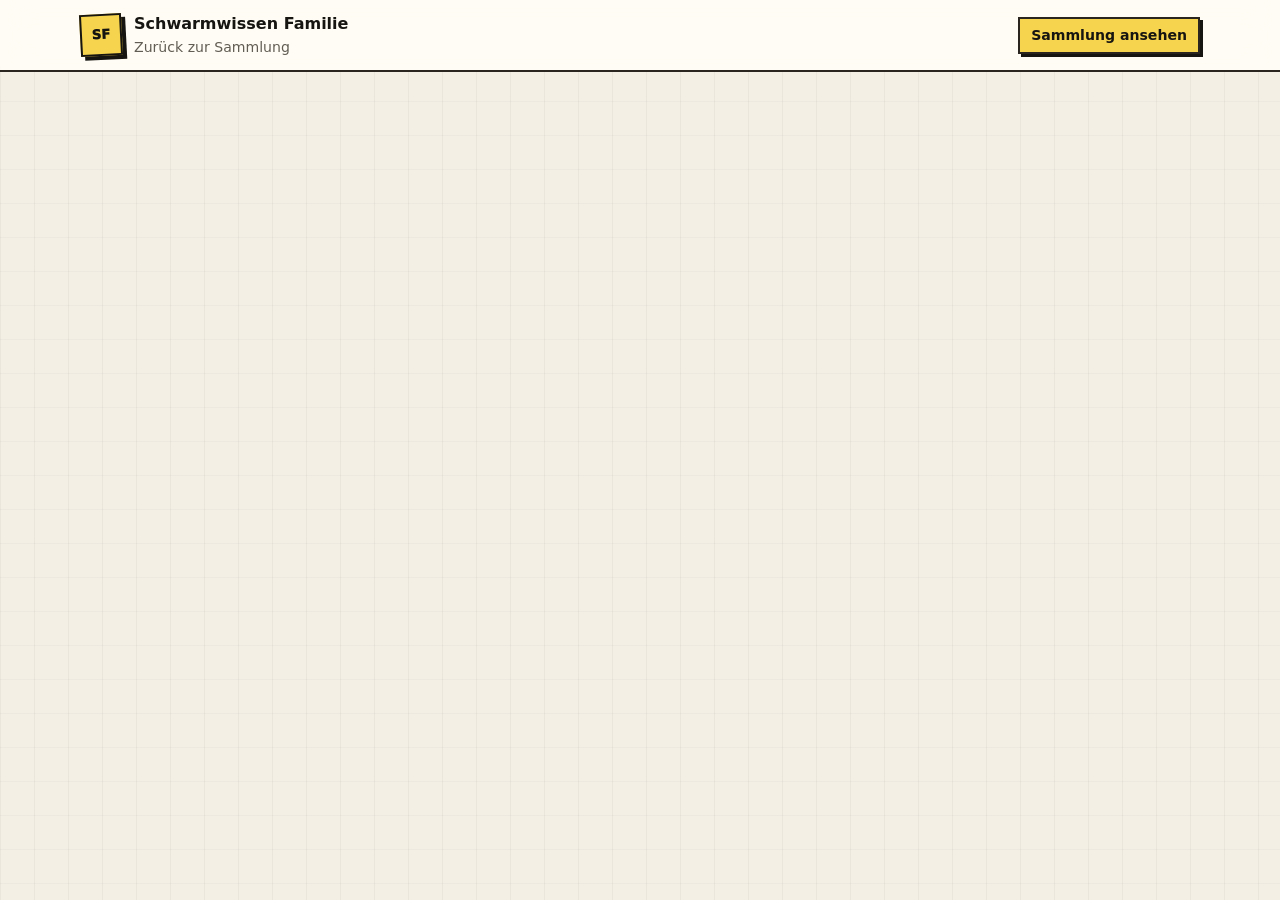
==== tipp-einreichen.html @ 74cd69e2 "form ergänzt" ====
<!doctype html>
<html lang="de">
  <head>
    <meta charset="utf-8">
    <meta name="viewport" content="width=device-width, initial-scale=1">
    <title>Tipp einreichen - Schwarmwissen Familie</title>
    <link rel="stylesheet" href="styles.css">
    <script async src="https://tally.so/widgets/embed.js"></script>
  </head>
  <body class="submit-page">
    <header class="topbar">
      <div class="topbar-inner">
        <a class="brand" href="./" aria-label="Schwarmwissen Familie Startseite">
          <span class="brand-mark" aria-hidden="true">SF</span>
          <span class="brand-copy">
            <span class="brand-title">Schwarmwissen Familie</span>
            <span class="brand-subtitle">Zur&uuml;ck zur Sammlung</span>
          </span>
        </a>
        <div class="topbar-actions">
          <a class="submit-link" href="./">Sammlung ansehen</a>
        </div>
      </div>
    </header>

    <main class="submit-main">
      <iframe
        data-tally-src="https://tally.so/r/WOjQrR?transparentBackground=1"
        width="100%"
        height="100%"
        frameborder="0"
        marginheight="0"
        marginwidth="0"
        title="Schwarmwissen Familie"
      ></iframe>
    </main>
  </body>
</html>
---- styles.css ----
:root {
  --bg: #f3efe5;
  --paper: #fffdf6;
  --paper-strong: #fff8df;
  --ink: #171511;
  --muted: #625d54;
  --quiet: #8b8376;
  --line: #d7cbb6;
  --line-strong: #2a261f;
  --signal: #f6d44d;
  --tomato: #d6543f;
  --green: #174d3d;
  --blue: #285c82;
  --mint: #dcecdf;
  --shadow: rgba(23, 21, 17, 0.14);
  --focus: #0d5fac;
}

* {
  box-sizing: border-box;
}

html {
  background: var(--bg);
}

body {
  margin: 0;
  color: var(--ink);
  background:
    linear-gradient(90deg, rgba(23, 21, 17, 0.045) 1px, transparent 1px) 0 0 / 34px 34px,
    linear-gradient(0deg, rgba(23, 21, 17, 0.028) 1px, transparent 1px) 0 0 / 34px 34px,
    var(--bg);
  font-family: Inter, ui-sans-serif, system-ui, -apple-system, BlinkMacSystemFont, "Segoe UI", sans-serif;
  font-size: 16px;
  line-height: 1.5;
}

a {
  color: inherit;
}

button,
input,
select {
  font: inherit;
}

.topbar {
  position: sticky;
  top: 0;
  z-index: 10;
  border-bottom: 2px solid var(--line-strong);
  background: rgba(255, 253, 246, 0.92);
  backdrop-filter: blur(16px);
}

.topbar-inner,
main {
  width: min(1120px, calc(100% - 32px));
  margin: 0 auto;
}

.topbar-inner {
  display: grid;
  grid-template-columns: minmax(0, 1fr) auto;
  gap: 18px;
  align-items: center;
  min-height: 70px;
  padding: 12px 0;
}

.brand {
  display: inline-grid;
  grid-template-columns: 42px minmax(0, max-content);
  gap: 12px;
  align-items: center;
  width: fit-content;
  color: var(--ink);
  text-decoration: none;
}

.brand-mark {
  display: grid;
  place-items: center;
  width: 42px;
  height: 42px;
  border: 2px solid var(--ink);
  background: var(--signal);
  box-shadow: 4px 4px 0 var(--ink);
  font-size: 0.82rem;
  font-weight: 920;
  letter-spacing: 0;
  transform: rotate(-3deg);
}

.brand-copy {
  display: grid;
  gap: 1px;
}

.brand-title {
  font-weight: 880;
  letter-spacing: 0;
}

.brand-subtitle,
.topbar-meta {
  color: var(--muted);
  font-size: 0.88rem;
}

.topbar-actions {
  display: flex;
  flex-wrap: wrap;
  gap: 10px;
  align-items: center;
  justify-content: flex-end;
}

.topbar-meta {
  min-width: 86px;
  padding: 7px 10px;
  border: 1px solid var(--line-strong);
  background: var(--mint);
  color: var(--green);
  font-weight: 780;
  text-align: center;
  white-space: nowrap;
}

.submit-link {
  display: inline-flex;
  align-items: center;
  justify-content: center;
  min-height: 36px;
  padding: 6px 11px;
  border: 2px solid var(--line-strong);
  background: var(--signal);
  color: var(--ink);
  font-size: 0.88rem;
  font-weight: 840;
  text-decoration: none;
  box-shadow: 3px 3px 0 var(--ink);
  white-space: nowrap;
}

.submit-link:hover {
  background: var(--tomato);
  color: #fffdf6;
}

.intro {
  display: grid;
  grid-template-columns: minmax(0, 1fr) minmax(230px, 310px);
  gap: clamp(24px, 6vw, 72px);
  align-items: end;
  padding: 64px 0 34px;
}

.intro-copy {
  max-width: 820px;
}

.eyebrow {
  width: fit-content;
  margin: 0 0 18px;
  padding: 6px 10px 5px;
  border: 2px solid var(--ink);
  background: var(--tomato);
  color: #fffdf6;
  font-size: 0.76rem;
  font-weight: 880;
  line-height: 1;
  text-transform: uppercase;
  transform: rotate(-1.2deg);
}

h1 {
  max-width: 820px;
  margin: 0;
  font-size: clamp(2.45rem, 7vw, 5.65rem);
  line-height: 0.92;
  letter-spacing: 0;
}

.intro-copy p:last-child {
  max-width: 650px;
  margin: 20px 0 0;
  color: var(--muted);
  font-size: clamp(1.02rem, 2vw, 1.2rem);
}

.intro-note {
  position: relative;
  display: grid;
  gap: 9px;
  padding: 28px 20px 18px;
  border: 2px solid var(--ink);
  background: var(--paper);
  box-shadow: 8px 8px 0 var(--shadow);
  transform: rotate(1.5deg);
}

.intro-note::before {
  content: "";
  position: absolute;
  top: -14px;
  left: 50%;
  width: 92px;
  height: 26px;
  background: rgba(246, 212, 77, 0.78);
  border: 1px solid rgba(23, 21, 17, 0.16);
  transform: translateX(-50%) rotate(-3deg);
}

.intro-note span {
  color: var(--quiet);
  font-size: 0.86rem;
  font-weight: 760;
  text-transform: uppercase;
}

.intro-note strong {
  font-size: clamp(1.45rem, 3vw, 2.2rem);
  line-height: 1;
}

.register-shell {
  margin: 0 0 72px;
}

.register-toolbar {
  display: grid;
  grid-template-columns: minmax(240px, 1fr) minmax(180px, 250px) auto;
  gap: 12px;
  align-items: end;
  padding: 14px;
  border: 2px solid var(--line-strong);
  background: var(--paper-strong);
  box-shadow: 7px 7px 0 var(--ink);
}

.field {
  display: grid;
  gap: 7px;
}

label {
  color: var(--muted);
  font-size: 0.72rem;
  font-weight: 860;
  letter-spacing: 0;
  text-transform: uppercase;
}

input,
select,
button {
  width: 100%;
  min-height: 44px;
  border: 2px solid var(--line-strong);
  border-radius: 0;
  color: var(--ink);
  background: #fffefa;
}

input,
select {
  padding: 0 12px;
}

input::placeholder {
  color: #867e71;
}

input:focus,
select:focus,
button:focus-visible {
  outline: 3px solid var(--focus);
  outline-offset: 3px;
}

.reset-button {
  min-width: 136px;
  padding: 0 14px;
  color: #fffdf6;
  background: var(--ink);
  cursor: pointer;
  font-weight: 840;
  white-space: nowrap;
}

.reset-button:hover {
  background: var(--tomato);
}

.register {
  margin-top: 30px;
}

.register-head {
  display: flex;
  align-items: flex-end;
  justify-content: space-between;
  gap: 16px;
  margin-bottom: 16px;
}

.register-head h2 {
  margin: 0;
  font-size: clamp(1.45rem, 3vw, 2.25rem);
  line-height: 1;
}

.register-note {
  display: block;
  margin-top: 5px;
  color: var(--muted);
  font-size: 0.95rem;
}

.register-list {
  counter-reset: records;
  display: grid;
  grid-template-columns: repeat(2, minmax(0, 1fr));
  gap: 18px;
}

.register-item {
  position: relative;
  counter-increment: records;
  display: grid;
  grid-template-columns: minmax(0, 1fr);
  gap: 14px;
  align-content: start;
  min-height: 260px;
  padding: 26px 20px 18px;
  border: 2px solid var(--line-strong);
  background: var(--paper);
  box-shadow: 8px 8px 0 var(--shadow);
}

.register-item::before {
  content: counter(records, decimal-leading-zero);
  position: absolute;
  top: 12px;
  right: 14px;
  color: var(--quiet);
  font-size: 0.78rem;
  font-weight: 880;
}

.register-item::after {
  content: "";
  position: absolute;
  top: -12px;
  left: 22px;
  width: min(50%, 190px);
  height: 24px;
  background: rgba(246, 212, 77, 0.8);
  border: 1px solid rgba(23, 21, 17, 0.16);
  transform: rotate(-1.4deg);
}

.register-item:nth-child(3n + 2)::after {
  background: rgba(220, 236, 223, 0.95);
  transform: rotate(1deg);
}

.register-item:nth-child(3n)::after {
  background: rgba(214, 84, 63, 0.32);
  transform: rotate(-2.4deg);
}

.register-item:hover {
  transform: translate(-2px, -2px);
  box-shadow: 10px 10px 0 var(--ink);
}

.record-main {
  min-width: 0;
}

.record-main h3 {
  max-width: calc(100% - 38px);
  margin: 0;
  font-size: clamp(1.22rem, 2vw, 1.55rem);
  line-height: 1.1;
  letter-spacing: 0;
}

.record-main p,
.record-notes {
  max-width: 720px;
  margin: 12px 0 0;
  color: var(--muted);
}

.record-notes ul {
  margin: 0;
  padding-left: 1.1rem;
}

.record-notes li + li {
  margin-top: 5px;
}

.record-meta {
  display: flex;
  flex-wrap: wrap;
  gap: 7px;
  margin-top: 15px;
  color: var(--ink);
  font-size: 0.84rem;
}

.record-meta span {
  padding: 4px 8px;
  border: 1px solid var(--line);
  background: #fffefa;
  font-weight: 720;
}

.record-side {
  display: flex;
  flex-wrap: wrap;
  gap: 8px;
  align-items: center;
  justify-content: space-between;
  align-self: end;
  padding-top: 12px;
  border-top: 1px solid var(--line);
}

.category-chip {
  max-width: 100%;
  overflow: hidden;
  padding: 6px 9px;
  border: 2px solid var(--green);
  color: var(--green);
  background: var(--mint);
  font-size: 0.8rem;
  font-weight: 840;
  text-overflow: ellipsis;
  white-space: nowrap;
}

.source-chip {
  color: var(--quiet);
  font-size: 0.86rem;
  font-weight: 740;
}

.record-link {
  display: block;
  max-width: 100%;
  overflow: hidden;
  color: var(--blue);
  font-size: 0.92rem;
  font-weight: 840;
  text-overflow: ellipsis;
  text-decoration-thickness: 2px;
  text-underline-offset: 4px;
  white-space: nowrap;
}

.record-link:hover {
  color: var(--tomato);
}

.empty-state {
  margin: 0;
  padding: 30px 18px;
  border: 2px dashed var(--line-strong);
  background: var(--paper);
  color: var(--muted);
}

.submit-page {
  min-height: 100vh;
  display: flex;
  flex-direction: column;
  overflow: hidden;
}

.submit-page .topbar {
  flex: none;
}

.submit-main {
  width: 100%;
  flex: 1;
  min-height: 0;
  margin: 0;
}

.submit-main iframe {
  display: block;
  width: 100%;
  height: 100%;
  border: 0;
}

@media (max-width: 900px) {
  .intro {
    grid-template-columns: 1fr;
    align-items: start;
    padding-top: 44px;
  }

  .intro-note {
    max-width: 360px;
  }

  .register-list {
    grid-template-columns: 1fr;
  }
}

@media (max-width: 760px) {
  .register-toolbar {
    grid-template-columns: 1fr 1fr;
  }

  .field-search {
    grid-column: 1 / -1;
  }
}

@media (max-width: 620px) {
  .topbar-inner,
  main {
    width: min(100% - 24px, 1120px);
  }

  .topbar-inner {
    grid-template-columns: 1fr;
    gap: 9px;
  }

  .topbar-actions {
    justify-self: start;
    justify-content: flex-start;
  }

  .topbar-meta {
    justify-self: auto;
  }

  .intro {
    padding: 34px 0 24px;
  }

  .intro-note {
    transform: none;
  }

  .register-toolbar {
    grid-template-columns: 1fr;
    box-shadow: 5px 5px 0 var(--ink);
  }

  .reset-button {
    min-width: 0;
  }

  .register-head {
    align-items: flex-start;
    flex-direction: column;
    gap: 4px;
  }

  .register-item {
    min-height: 0;
    padding: 24px 16px 16px;
    box-shadow: 5px 5px 0 var(--shadow);
  }

  .record-main h3 {
    max-width: calc(100% - 32px);
  }

  .record-side {
    align-items: flex-start;
    flex-direction: column;
  }
}
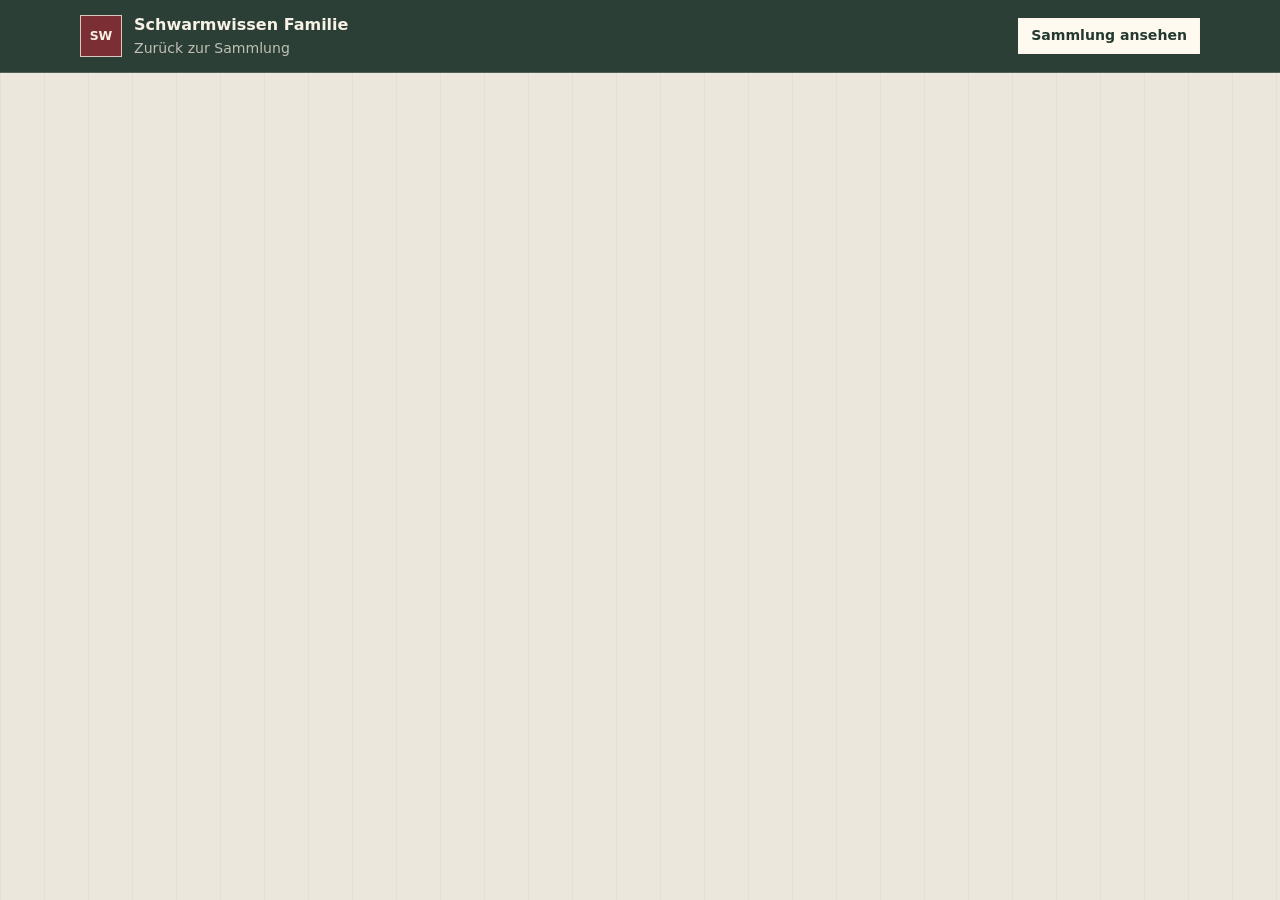
==== commit 12216264: "bib version" ====
--- a/tipp-einreichen.html
+++ b/tipp-einreichen.html
@@ -11,7 +11,7 @@
     <header class="topbar">
       <div class="topbar-inner">
         <a class="brand" href="./" aria-label="Schwarmwissen Familie Startseite">
-          <span class="brand-mark" aria-hidden="true">SF</span>
+          <span class="brand-mark" aria-hidden="true">SW</span>
           <span class="brand-copy">
             <span class="brand-title">Schwarmwissen Familie</span>
             <span class="brand-subtitle">Zur&uuml;ck zur Sammlung</span>
--- a/styles.css
+++ b/styles.css
@@ -1,19 +1,21 @@
 :root {
-  --bg: #f3efe5;
-  --paper: #fffdf6;
-  --paper-strong: #fff8df;
-  --ink: #171511;
-  --muted: #625d54;
-  --quiet: #8b8376;
-  --line: #d7cbb6;
-  --line-strong: #2a261f;
-  --signal: #f6d44d;
-  --tomato: #d6543f;
-  --green: #174d3d;
-  --blue: #285c82;
-  --mint: #dcecdf;
-  --shadow: rgba(23, 21, 17, 0.14);
-  --focus: #0d5fac;
+  --bg: #ece7dc;
+  --shelf: #24392f;
+  --shelf-ink: #f8f1e5;
+  --paper: #fffaf0;
+  --paper-deep: #f7eddc;
+  --ink: #191713;
+  --muted: #625a4c;
+  --quiet: #827565;
+  --line: #d3c4ad;
+  --line-strong: #7b2f35;
+  --wine: #7b2f35;
+  --wine-deep: #54222a;
+  --green: #2f5c48;
+  --blue: #315f79;
+  --gold: #c7983d;
+  --shadow: rgba(25, 23, 19, 0.16);
+  --focus: #165c9d;
 }
 
 * {
@@ -28,10 +30,9 @@
   margin: 0;
   color: var(--ink);
   background:
-    linear-gradient(90deg, rgba(23, 21, 17, 0.045) 1px, transparent 1px) 0 0 / 34px 34px,
-    linear-gradient(0deg, rgba(23, 21, 17, 0.028) 1px, transparent 1px) 0 0 / 34px 34px,
+    linear-gradient(90deg, rgba(25, 23, 19, 0.035) 1px, transparent 1px) 0 0 / 44px 44px,
     var(--bg);
-  font-family: Inter, ui-sans-serif, system-ui, -apple-system, BlinkMacSystemFont, "Segoe UI", sans-serif;
+  font-family: ui-sans-serif, system-ui, -apple-system, BlinkMacSystemFont, "Segoe UI", sans-serif;
   font-size: 16px;
   line-height: 1.5;
 }
@@ -50,8 +51,9 @@
   position: sticky;
   top: 0;
   z-index: 10;
-  border-bottom: 2px solid var(--line-strong);
-  background: rgba(255, 253, 246, 0.92);
+  border-bottom: 1px solid rgba(248, 241, 229, 0.18);
+  background: rgba(36, 57, 47, 0.96);
+  color: var(--shelf-ink);
   backdrop-filter: blur(16px);
 }
 
@@ -66,7 +68,7 @@
   grid-template-columns: minmax(0, 1fr) auto;
   gap: 18px;
   align-items: center;
-  min-height: 70px;
+  min-height: 72px;
   padding: 12px 0;
 }
 
@@ -76,7 +78,7 @@
   gap: 12px;
   align-items: center;
   width: fit-content;
-  color: var(--ink);
+  color: var(--shelf-ink);
   text-decoration: none;
 }
 
@@ -85,28 +87,27 @@
   place-items: center;
   width: 42px;
   height: 42px;
-  border: 2px solid var(--ink);
-  background: var(--signal);
-  box-shadow: 4px 4px 0 var(--ink);
-  font-size: 0.82rem;
-  font-weight: 920;
-  letter-spacing: 0;
-  transform: rotate(-3deg);
-}
-
-.brand-copy {
-  display: grid;
-  gap: 1px;
-}
-
-.brand-title {
+  border: 1px solid rgba(248, 241, 229, 0.78);
+  background: var(--wine);
+  color: var(--shelf-ink);
+  font-size: 0.78rem;
   font-weight: 880;
   letter-spacing: 0;
 }
 
+.brand-copy {
+  display: grid;
+  gap: 1px;
+}
+
+.brand-title {
+  font-weight: 820;
+  letter-spacing: 0;
+}
+
 .brand-subtitle,
 .topbar-meta {
-  color: var(--muted);
+  color: rgba(248, 241, 229, 0.72);
   font-size: 0.88rem;
 }
 
@@ -121,10 +122,9 @@
 .topbar-meta {
   min-width: 86px;
   padding: 7px 10px;
-  border: 1px solid var(--line-strong);
-  background: var(--mint);
-  color: var(--green);
-  font-weight: 780;
+  border: 1px solid rgba(248, 241, 229, 0.34);
+  color: var(--shelf-ink);
+  font-weight: 730;
   text-align: center;
   white-space: nowrap;
 }
@@ -134,96 +134,57 @@
   align-items: center;
   justify-content: center;
   min-height: 36px;
-  padding: 6px 11px;
-  border: 2px solid var(--line-strong);
-  background: var(--signal);
+  padding: 6px 12px;
+  border: 1px solid rgba(248, 241, 229, 0.5);
+  background: var(--paper);
+  color: var(--shelf);
+  font-size: 0.88rem;
+  font-weight: 790;
+  text-decoration: none;
+  white-space: nowrap;
+}
+
+.submit-link:hover {
+  background: var(--gold);
   color: var(--ink);
-  font-size: 0.88rem;
-  font-weight: 840;
-  text-decoration: none;
-  box-shadow: 3px 3px 0 var(--ink);
-  white-space: nowrap;
-}
-
-.submit-link:hover {
-  background: var(--tomato);
-  color: #fffdf6;
 }
 
 .intro {
-  display: grid;
-  grid-template-columns: minmax(0, 1fr) minmax(230px, 310px);
-  gap: clamp(24px, 6vw, 72px);
-  align-items: end;
+  max-width: 900px;
   padding: 64px 0 34px;
 }
 
 .intro-copy {
-  max-width: 820px;
+  max-width: 860px;
 }
 
 .eyebrow {
   width: fit-content;
-  margin: 0 0 18px;
-  padding: 6px 10px 5px;
-  border: 2px solid var(--ink);
-  background: var(--tomato);
-  color: #fffdf6;
-  font-size: 0.76rem;
-  font-weight: 880;
+  margin: 0 0 16px;
+  padding: 0 0 6px;
+  border-bottom: 3px solid var(--gold);
+  color: var(--wine);
+  font-size: 0.78rem;
+  font-weight: 830;
   line-height: 1;
   text-transform: uppercase;
-  transform: rotate(-1.2deg);
 }
 
 h1 {
-  max-width: 820px;
-  margin: 0;
-  font-size: clamp(2.45rem, 7vw, 5.65rem);
-  line-height: 0.92;
+  max-width: 850px;
+  margin: 0;
+  font-family: Georgia, "Times New Roman", serif;
+  font-size: clamp(2.55rem, 6.5vw, 5.45rem);
+  font-weight: 700;
+  line-height: 0.96;
   letter-spacing: 0;
 }
 
 .intro-copy p:last-child {
-  max-width: 650px;
+  max-width: 710px;
   margin: 20px 0 0;
   color: var(--muted);
-  font-size: clamp(1.02rem, 2vw, 1.2rem);
-}
-
-.intro-note {
-  position: relative;
-  display: grid;
-  gap: 9px;
-  padding: 28px 20px 18px;
-  border: 2px solid var(--ink);
-  background: var(--paper);
-  box-shadow: 8px 8px 0 var(--shadow);
-  transform: rotate(1.5deg);
-}
-
-.intro-note::before {
-  content: "";
-  position: absolute;
-  top: -14px;
-  left: 50%;
-  width: 92px;
-  height: 26px;
-  background: rgba(246, 212, 77, 0.78);
-  border: 1px solid rgba(23, 21, 17, 0.16);
-  transform: translateX(-50%) rotate(-3deg);
-}
-
-.intro-note span {
-  color: var(--quiet);
-  font-size: 0.86rem;
-  font-weight: 760;
-  text-transform: uppercase;
-}
-
-.intro-note strong {
-  font-size: clamp(1.45rem, 3vw, 2.2rem);
-  line-height: 1;
+  font-size: clamp(1.02rem, 2vw, 1.18rem);
 }
 
 .register-shell {
@@ -235,10 +196,13 @@
   grid-template-columns: minmax(240px, 1fr) minmax(180px, 250px) auto;
   gap: 12px;
   align-items: end;
-  padding: 14px;
-  border: 2px solid var(--line-strong);
-  background: var(--paper-strong);
-  box-shadow: 7px 7px 0 var(--ink);
+  padding: 16px;
+  border-top: 5px solid var(--shelf);
+  border-right: 1px solid var(--line);
+  border-bottom: 1px solid var(--line);
+  border-left: 1px solid var(--line);
+  background: var(--paper);
+  box-shadow: 0 14px 34px var(--shadow);
 }
 
 .field {
@@ -247,9 +211,9 @@
 }
 
 label {
-  color: var(--muted);
+  color: var(--quiet);
   font-size: 0.72rem;
-  font-weight: 860;
+  font-weight: 800;
   letter-spacing: 0;
   text-transform: uppercase;
 }
@@ -259,10 +223,10 @@
 button {
   width: 100%;
   min-height: 44px;
-  border: 2px solid var(--line-strong);
-  border-radius: 0;
+  border: 1px solid var(--line);
+  border-radius: 2px;
   color: var(--ink);
-  background: #fffefa;
+  background: #fffdf8;
 }
 
 input,
@@ -271,12 +235,14 @@
 }
 
 input::placeholder {
-  color: #867e71;
+  color: #8b8172;
 }
 
 input:focus,
 select:focus,
-button:focus-visible {
+button:focus-visible,
+.submit-link:focus-visible,
+.record-link:focus-visible {
   outline: 3px solid var(--focus);
   outline-offset: 3px;
 }
@@ -284,19 +250,20 @@
 .reset-button {
   min-width: 136px;
   padding: 0 14px;
-  color: #fffdf6;
-  background: var(--ink);
+  border-color: var(--shelf);
+  color: var(--shelf-ink);
+  background: var(--shelf);
   cursor: pointer;
-  font-weight: 840;
+  font-weight: 760;
   white-space: nowrap;
 }
 
 .reset-button:hover {
-  background: var(--tomato);
+  background: var(--wine);
 }
 
 .register {
-  margin-top: 30px;
+  margin-top: 34px;
 }
 
 .register-head {
@@ -305,11 +272,14 @@
   justify-content: space-between;
   gap: 16px;
   margin-bottom: 16px;
+  padding-bottom: 14px;
+  border-bottom: 3px solid var(--shelf);
 }
 
 .register-head h2 {
   margin: 0;
-  font-size: clamp(1.45rem, 3vw, 2.25rem);
+  font-family: Georgia, "Times New Roman", serif;
+  font-size: clamp(1.75rem, 3vw, 2.55rem);
   line-height: 1;
 }
 
@@ -324,69 +294,64 @@
   counter-reset: records;
   display: grid;
   grid-template-columns: repeat(2, minmax(0, 1fr));
-  gap: 18px;
+  gap: 16px;
 }
 
 .register-item {
   position: relative;
   counter-increment: records;
   display: grid;
-  grid-template-columns: minmax(0, 1fr);
-  gap: 14px;
-  align-content: start;
-  min-height: 260px;
-  padding: 26px 20px 18px;
-  border: 2px solid var(--line-strong);
+  grid-template-columns: 9px minmax(0, 1fr);
+  gap: 0;
+  min-height: 236px;
+  border: 1px solid var(--line);
   background: var(--paper);
-  box-shadow: 8px 8px 0 var(--shadow);
+  box-shadow: 0 12px 26px rgba(25, 23, 19, 0.08);
+  overflow: hidden;
 }
 
 .register-item::before {
   content: counter(records, decimal-leading-zero);
   position: absolute;
-  top: 12px;
-  right: 14px;
+  top: 15px;
+  right: 16px;
   color: var(--quiet);
-  font-size: 0.78rem;
-  font-weight: 880;
+  font-size: 0.76rem;
+  font-weight: 800;
 }
 
 .register-item::after {
   content: "";
-  position: absolute;
-  top: -12px;
-  left: 22px;
-  width: min(50%, 190px);
-  height: 24px;
-  background: rgba(246, 212, 77, 0.8);
-  border: 1px solid rgba(23, 21, 17, 0.16);
-  transform: rotate(-1.4deg);
+  grid-row: 1 / span 2;
+  width: 9px;
+  background: var(--wine);
 }
 
 .register-item:nth-child(3n + 2)::after {
-  background: rgba(220, 236, 223, 0.95);
-  transform: rotate(1deg);
+  background: var(--green);
 }
 
 .register-item:nth-child(3n)::after {
-  background: rgba(214, 84, 63, 0.32);
-  transform: rotate(-2.4deg);
+  background: var(--blue);
 }
 
 .register-item:hover {
-  transform: translate(-2px, -2px);
-  box-shadow: 10px 10px 0 var(--ink);
+  border-color: var(--quiet);
+  box-shadow: 0 18px 34px rgba(25, 23, 19, 0.13);
 }
 
 .record-main {
   min-width: 0;
+  padding: 20px 20px 12px;
 }
 
 .record-main h3 {
-  max-width: calc(100% - 38px);
-  margin: 0;
-  font-size: clamp(1.22rem, 2vw, 1.55rem);
-  line-height: 1.1;
+  max-width: calc(100% - 42px);
+  margin: 0;
+  font-family: Georgia, "Times New Roman", serif;
+  font-size: clamp(1.28rem, 2vw, 1.62rem);
+  font-weight: 700;
+  line-height: 1.12;
   letter-spacing: 0;
 }
 
@@ -410,7 +375,7 @@
   display: flex;
   flex-wrap: wrap;
   gap: 7px;
-  margin-top: 15px;
+  margin-top: 16px;
   color: var(--ink);
   font-size: 0.84rem;
 }
@@ -418,30 +383,32 @@
 .record-meta span {
   padding: 4px 8px;
   border: 1px solid var(--line);
-  background: #fffefa;
-  font-weight: 720;
+  background: var(--paper-deep);
+  font-weight: 700;
 }
 
 .record-side {
+  grid-column: 2;
   display: flex;
   flex-wrap: wrap;
   gap: 8px;
   align-items: center;
   justify-content: space-between;
   align-self: end;
-  padding-top: 12px;
+  margin: 0 20px;
+  padding: 12px 0 16px;
   border-top: 1px solid var(--line);
 }
 
 .category-chip {
   max-width: 100%;
   overflow: hidden;
-  padding: 6px 9px;
-  border: 2px solid var(--green);
-  color: var(--green);
-  background: var(--mint);
+  padding: 5px 8px;
+  border: 1px solid var(--line-strong);
+  color: var(--wine-deep);
+  background: #fffdf8;
   font-size: 0.8rem;
-  font-weight: 840;
+  font-weight: 780;
   text-overflow: ellipsis;
   white-space: nowrap;
 }
@@ -449,7 +416,7 @@
 .source-chip {
   color: var(--quiet);
   font-size: 0.86rem;
-  font-weight: 740;
+  font-weight: 700;
 }
 
 .record-link {
@@ -458,21 +425,21 @@
   overflow: hidden;
   color: var(--blue);
   font-size: 0.92rem;
-  font-weight: 840;
+  font-weight: 780;
   text-overflow: ellipsis;
-  text-decoration-thickness: 2px;
+  text-decoration-thickness: 1px;
   text-underline-offset: 4px;
   white-space: nowrap;
 }
 
 .record-link:hover {
-  color: var(--tomato);
+  color: var(--wine);
 }
 
 .empty-state {
   margin: 0;
   padding: 30px 18px;
-  border: 2px dashed var(--line-strong);
+  border: 1px dashed var(--quiet);
   background: var(--paper);
   color: var(--muted);
 }
@@ -504,13 +471,7 @@
 
 @media (max-width: 900px) {
   .intro {
-    grid-template-columns: 1fr;
-    align-items: start;
     padding-top: 44px;
-  }
-
-  .intro-note {
-    max-width: 360px;
   }
 
   .register-list {
@@ -552,13 +513,8 @@
     padding: 34px 0 24px;
   }
 
-  .intro-note {
-    transform: none;
-  }
-
   .register-toolbar {
     grid-template-columns: 1fr;
-    box-shadow: 5px 5px 0 var(--ink);
   }
 
   .reset-button {
@@ -573,16 +529,19 @@
 
   .register-item {
     min-height: 0;
-    padding: 24px 16px 16px;
-    box-shadow: 5px 5px 0 var(--shadow);
+  }
+
+  .record-main {
+    padding: 18px 16px 10px;
   }
 
   .record-main h3 {
-    max-width: calc(100% - 32px);
+    max-width: calc(100% - 34px);
   }
 
   .record-side {
     align-items: flex-start;
     flex-direction: column;
-  }
-}
+    margin: 0 16px;
+  }
+}
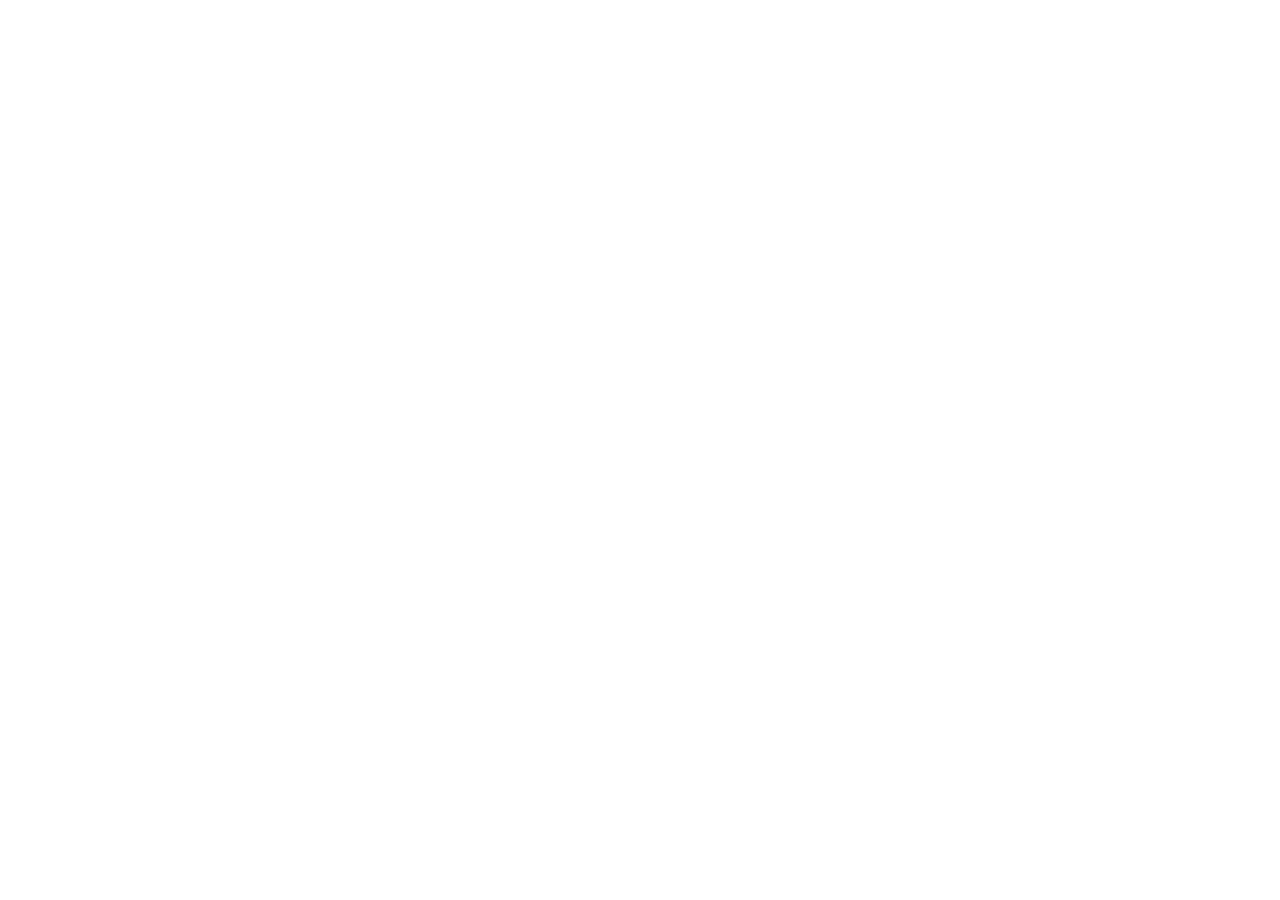
==== commit 1f2a031c: "neu" ====
--- a/tipp-einreichen.html
+++ b/tipp-einreichen.html
@@ -2,37 +2,35 @@
 <html lang="de">
   <head>
     <meta charset="utf-8">
-    <meta name="viewport" content="width=device-width, initial-scale=1">
-    <title>Tipp einreichen - Schwarmwissen Familie</title>
-    <link rel="stylesheet" href="styles.css">
+    <meta name="viewport" content="width=device-width, initial-scale=1.0, maximum-scale=1.0, user-scalable=0">
+    <title>Tipp einreichen - Kinder-Fundst&uuml;cke</title>
     <script async src="https://tally.so/widgets/embed.js"></script>
+    <style>
+      html,
+      body {
+        height: 100%;
+        margin: 0;
+        overflow: hidden;
+      }
+
+      iframe {
+        position: absolute;
+        inset: 0;
+        width: 100%;
+        height: 100%;
+        border: 0;
+      }
+    </style>
   </head>
-  <body class="submit-page">
-    <header class="topbar">
-      <div class="topbar-inner">
-        <a class="brand" href="./" aria-label="Schwarmwissen Familie Startseite">
-          <span class="brand-mark" aria-hidden="true">SW</span>
-          <span class="brand-copy">
-            <span class="brand-title">Schwarmwissen Familie</span>
-            <span class="brand-subtitle">Zur&uuml;ck zur Sammlung</span>
-          </span>
-        </a>
-        <div class="topbar-actions">
-          <a class="submit-link" href="./">Sammlung ansehen</a>
-        </div>
-      </div>
-    </header>
-
-    <main class="submit-main">
-      <iframe
-        data-tally-src="https://tally.so/r/WOjQrR?transparentBackground=1"
-        width="100%"
-        height="100%"
-        frameborder="0"
-        marginheight="0"
-        marginwidth="0"
-        title="Schwarmwissen Familie"
-      ></iframe>
-    </main>
+  <body>
+    <iframe
+      data-tally-src="https://tally.so/r/WOjQrR?transparentBackground=1"
+      width="100%"
+      height="100%"
+      frameborder="0"
+      marginheight="0"
+      marginwidth="0"
+      title="Kinder-Fundst&uuml;cke"
+    ></iframe>
   </body>
 </html>
